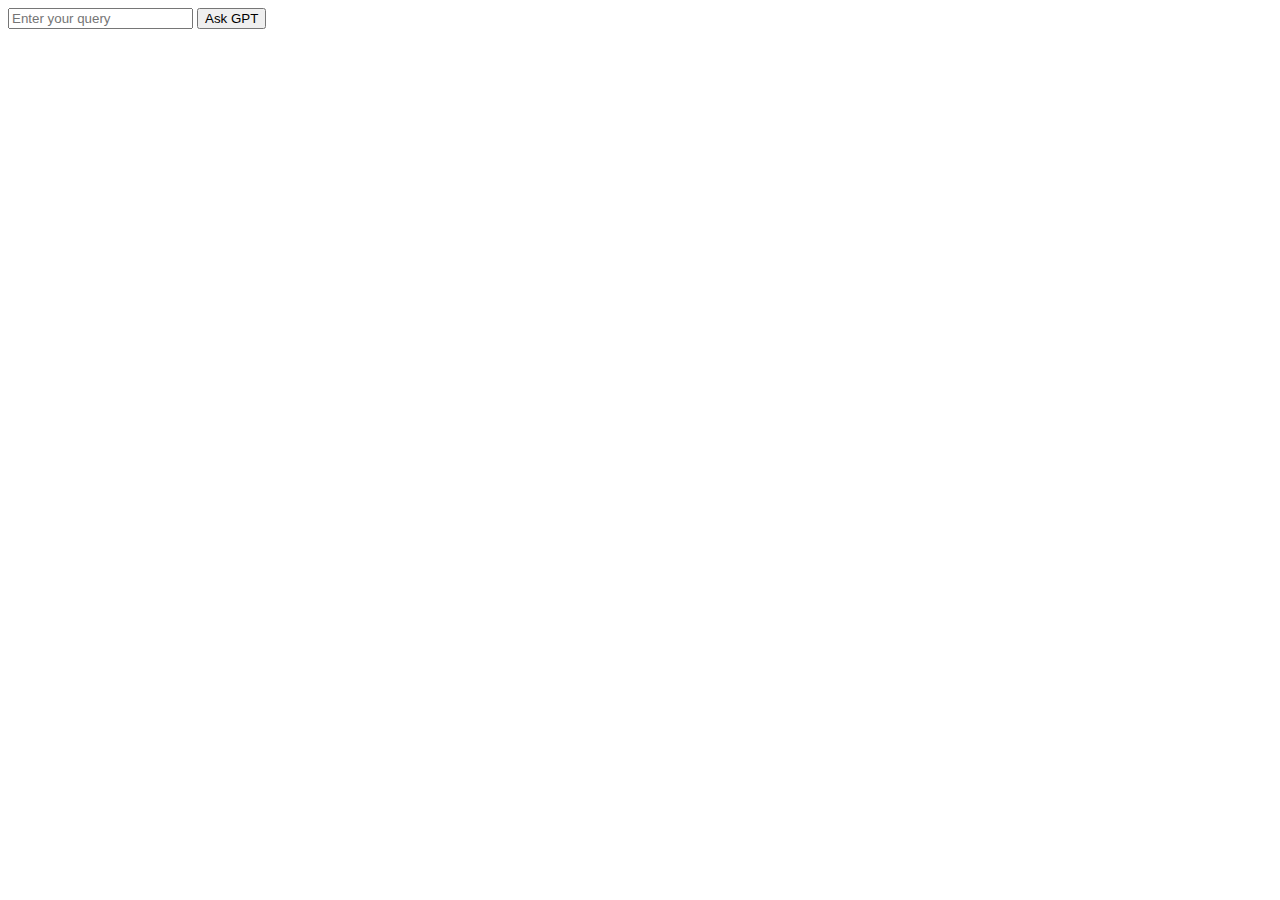
==== internal/data/index.html @ 320a1f56 "Serve index.html with minimalistic JS prompt" ====
<!DOCTYPE html>
<html>
<head>
  <meta charset="utf-8">
  <title>WikAI</title>
</head>
<body>
  <input type="text" id="query" placeholder="Enter your query">
  <button id="askButton">Ask GPT</button>
  <div id="result"></div>
  <script>
    document.getElementById('askButton').addEventListener('click', async () => {
      const query = document.getElementById('query').value;
      const resultDiv = document.getElementById('result');
      try {
        const response = await fetch('/ai', {
          method: 'POST',
          body: query
        });
        const data = await response.json();
        resultDiv.textContent = data.response;
      } catch (error) {
        resultDiv.textContent = 'Error: ' + error.message;
      }
    });
  </script>
</body>
</html>
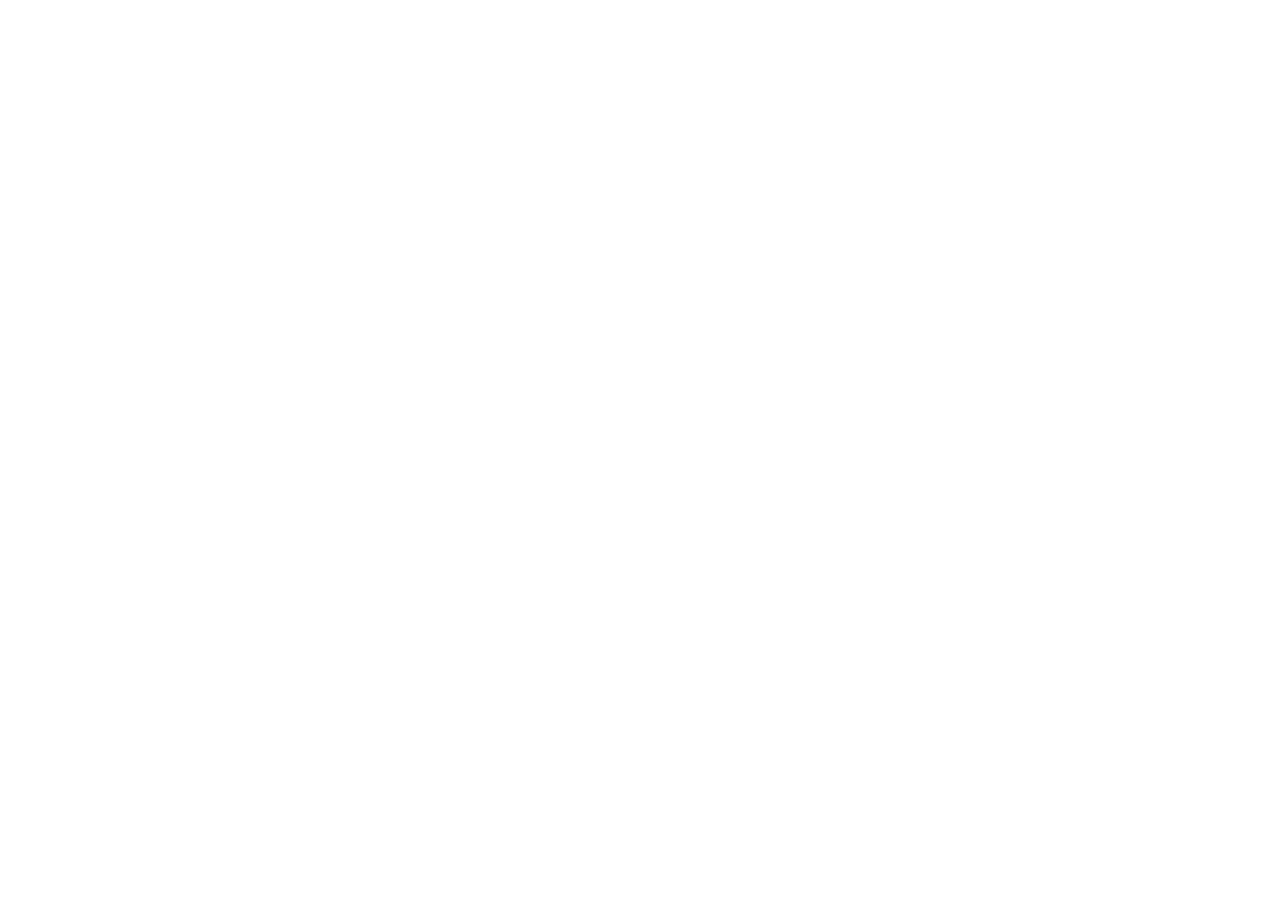
==== commit 19db141c: "Implement React chatbox UI" ====
--- a/internal/data/index.html
+++ b/internal/data/index.html
@@ -3,26 +3,77 @@
 <head>
   <meta charset="utf-8">
   <title>WikAI</title>
+  <link rel="stylesheet" href="/style.css">
 </head>
 <body>
-  <input type="text" id="query" placeholder="Enter your query">
-  <button id="askButton">Ask GPT</button>
-  <div id="result"></div>
-  <script>
-    document.getElementById('askButton').addEventListener('click', async () => {
-      const query = document.getElementById('query').value;
-      const resultDiv = document.getElementById('result');
-      try {
-        const response = await fetch('/ai', {
-          method: 'POST',
-          body: query
-        });
-        const data = await response.json();
-        resultDiv.textContent = data.response;
-      } catch (error) {
-        resultDiv.textContent = 'Error: ' + error.message;
-      }
-    });
+  <div id="root"></div>
+  <script src="https://unpkg.com/react@18/umd/react.development.js"></script>
+  <script src="https://unpkg.com/react-dom@18/umd/react-dom.development.js"></script>
+  <script src="https://unpkg.com/@babel/standalone@7.22.5/babel.min.js"></script>
+  <script type="text/babel">
+    function ChatApp() {
+      const [messages, setMessages] = React.useState([]);
+      const [input, setInput] = React.useState('');
+      const messagesEndRef = React.useRef(null);
+
+      const scrollToBottom = () => {
+        messagesEndRef.current?.scrollIntoView({ behavior: "smooth" });
+      };
+
+      React.useEffect(() => {
+        scrollToBottom();
+      }, [messages]);
+
+      const handleSubmit = async (e) => {
+        e.preventDefault();
+        if (!input.trim()) return;
+
+        const userMessage = input;
+        setInput('');
+        setMessages(prev => [...prev, { text: userMessage, isUser: true }]);
+
+        try {
+          const response = await fetch('/ai', {
+            method: 'POST',
+            body: userMessage
+          });
+          const data = await response.json();
+          setMessages(prev => [...prev, { text: data.response, isUser: false }]);
+        } catch (error) {
+          setMessages(prev => [...prev, { text: `Error: ${error.message}`, isUser: false }]);
+        }
+      };
+
+      return (
+        <div className="chat-container">
+          <div className="messages-window">
+            {messages.map((message, index) => (
+              <div key={index} className={`message-wrapper ${message.isUser ? 'user' : 'assistant'}`}>
+                <div className={`message-bubble ${message.isUser ? 'user' : 'assistant'}`}>
+                  {message.text}
+                </div>
+              </div>
+            ))}
+            <div ref={messagesEndRef} />
+          </div>
+          <form onSubmit={handleSubmit} className="chat-form">
+            <input
+              type="text"
+              value={input}
+              onChange={(e) => setInput(e.target.value)}
+              placeholder="Type your message..."
+              className="chat-input"
+            />
+            <button type="submit" className="send-button">
+              Send
+            </button>
+          </form>
+        </div>
+      );
+    }
+
+    const root = ReactDOM.createRoot(document.getElementById('root'));
+    root.render(<ChatApp />);
   </script>
 </body>
 </html>
